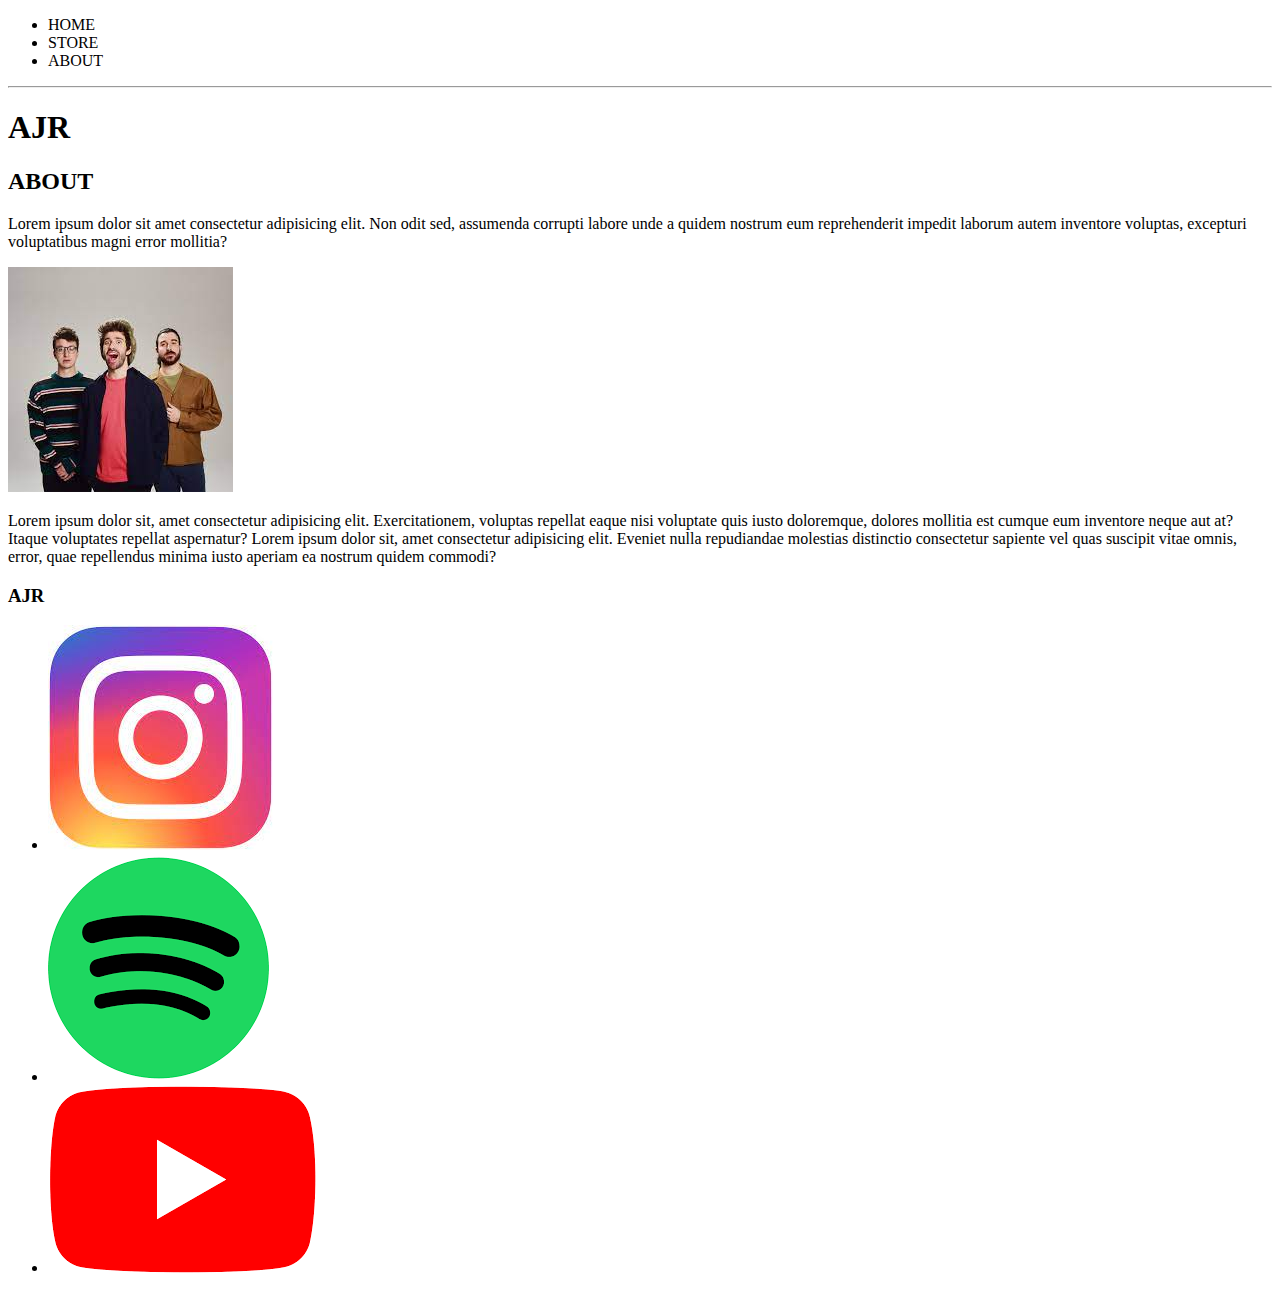
==== about.html @ 16eaced2 "First website html files" ====
<!DOCTYPE html>
<html>
    <head>
    </head>
    <body>
        <header>
            <nav>
                <ul>
                    <li>HOME</li>
                    <li>STORE</li>
                    <li>ABOUT</li>
                </ul>
            </nav>
            <hr>
            <h1>AJR</h1>
        </header>
        <section>
            <h2>ABOUT</h2>
            <p>
                Lorem ipsum dolor sit amet consectetur adipisicing elit. Non odit sed, assumenda corrupti labore unde a quidem nostrum eum reprehenderit impedit laborum autem inventore voluptas, excepturi voluptatibus magni error mollitia?
            </p>
            <img src="Images/ajr1.jpg">
            <p>
                Lorem ipsum dolor sit, amet consectetur adipisicing elit. Exercitationem, voluptas repellat eaque nisi voluptate quis iusto doloremque, dolores mollitia est cumque eum inventore neque aut at? Itaque voluptates repellat aspernatur? Lorem ipsum dolor sit, amet consectetur adipisicing elit. Eveniet nulla repudiandae molestias distinctio consectetur sapiente vel quas suscipit vitae omnis, error, quae repellendus minima iusto aperiam ea nostrum quidem commodi?
            </p>
        </section>
        <footer>
            <h3>AJR</h3>
            <ul>
                <li><img src="Images/insta_logo.jpg"></li>
                <li><img src="Images/spotify_logo.png"></li>
                <li><img src="Images/youtube_logo.png"></li>
            </ul>
        </footer>
    </body>
</html>
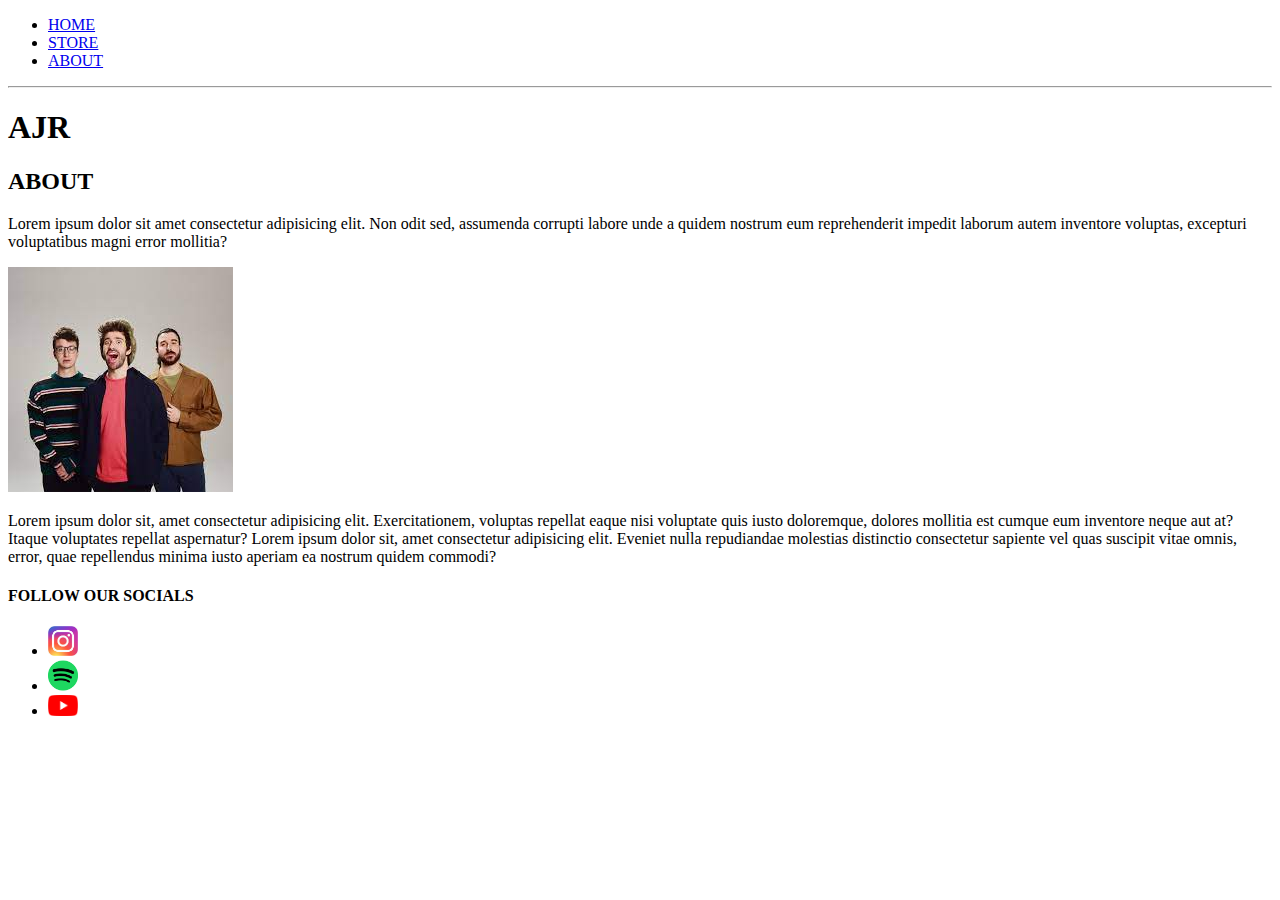
==== commit 01c68479: "Finsihed HTML. TODO: CSS, JS" ====
--- a/about.html
+++ b/about.html
@@ -1,14 +1,16 @@
 <!DOCTYPE html>
 <html>
     <head>
+        <title>AJR | About</title>
+        <meta name="description" content="Fan page for the band AJR">
     </head>
     <body>
         <header>
             <nav>
                 <ul>
-                    <li>HOME</li>
-                    <li>STORE</li>
-                    <li>ABOUT</li>
+                    <li><a href="index.html">HOME</a></li>
+                    <li><a href="store.html">STORE</a></li>
+                    <li><a href="about.html">ABOUT</a></li>
                 </ul>
             </nav>
             <hr>
@@ -25,11 +27,23 @@
             </p>
         </section>
         <footer>
-            <h3>AJR</h3>
+            <h4>FOLLOW OUR SOCIALS</h4>
             <ul>
-                <li><img src="Images/insta_logo.jpg"></li>
-                <li><img src="Images/spotify_logo.png"></li>
-                <li><img src="Images/youtube_logo.png"></li>
+                <li>
+                    <a href="https://www.instagram.com/ajrbrothers/?hl=en" target="_blank">
+                        <img src="Images/insta_logo.jpg" width="30">
+                    </a>
+                </li>
+                <li>
+                    <a href="https://open.spotify.com/artist/6s22t5Y3prQHyaHWUN1R1C" target="_blank">
+                        <img src="Images/spotify_logo.png" width="30">
+                    </a>
+                </li>
+                <li>
+                    <a href="https://www.youtube.com/channel/UCQ5w3fSomzziZfO7neK7eAg" target="_blank">
+                        <img src="Images/youtube_logo.png" width="30">
+                    </a>
+                </li>
             </ul>
         </footer>
     </body>
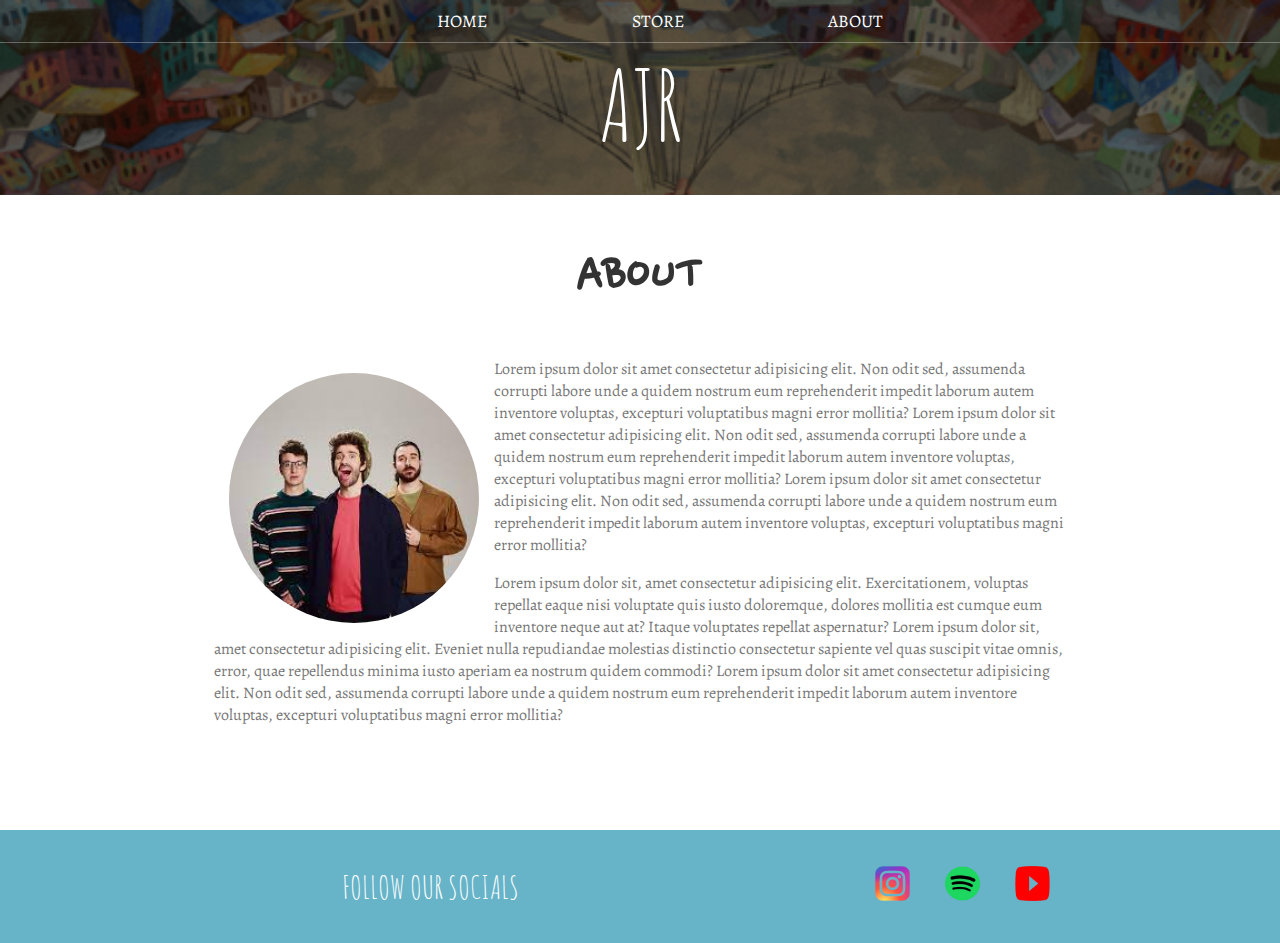
==== commit 7e9698c9: "Completed CSS for about page" ====
--- a/about.html
+++ b/about.html
@@ -1,50 +1,52 @@
 <!DOCTYPE html>
 <html>
     <head>
-        <title>AJR | About</title>
+        <title>AJR | Home</title>
         <meta name="description" content="Fan page for the band AJR">
+        <link rel="stylesheet" href="styles.css">
     </head>
     <body>
-        <header>
-            <nav>
+        <header class="main-header">
+            <nav class="nav main-nav">
                 <ul>
                     <li><a href="index.html">HOME</a></li>
                     <li><a href="store.html">STORE</a></li>
                     <li><a href="about.html">ABOUT</a></li>
                 </ul>
             </nav>
-            <hr>
-            <h1>AJR</h1>
+            <h1 class="band-name band-name-header">AJR</h1>
         </header>
-        <section>
-            <h2>ABOUT</h2>
+        <section class="content-section container">
+            <h2 class="section-header">ABOUT</h2>
+            <img class="about-band-image" src="Images/ajr1.jpg">
             <p>
-                Lorem ipsum dolor sit amet consectetur adipisicing elit. Non odit sed, assumenda corrupti labore unde a quidem nostrum eum reprehenderit impedit laborum autem inventore voluptas, excepturi voluptatibus magni error mollitia?
+                Lorem ipsum dolor sit amet consectetur adipisicing elit. Non odit sed, assumenda corrupti labore unde a quidem nostrum eum reprehenderit impedit laborum autem inventore voluptas, excepturi voluptatibus magni error mollitia? Lorem ipsum dolor sit amet consectetur adipisicing elit. Non odit sed, assumenda corrupti labore unde a quidem nostrum eum reprehenderit impedit laborum autem inventore voluptas, excepturi voluptatibus magni error mollitia? Lorem ipsum dolor sit amet consectetur adipisicing elit. Non odit sed, assumenda corrupti labore unde a quidem nostrum eum reprehenderit impedit laborum autem inventore voluptas, excepturi voluptatibus magni error mollitia?
             </p>
-            <img src="Images/ajr1.jpg">
             <p>
-                Lorem ipsum dolor sit, amet consectetur adipisicing elit. Exercitationem, voluptas repellat eaque nisi voluptate quis iusto doloremque, dolores mollitia est cumque eum inventore neque aut at? Itaque voluptates repellat aspernatur? Lorem ipsum dolor sit, amet consectetur adipisicing elit. Eveniet nulla repudiandae molestias distinctio consectetur sapiente vel quas suscipit vitae omnis, error, quae repellendus minima iusto aperiam ea nostrum quidem commodi?
+                Lorem ipsum dolor sit, amet consectetur adipisicing elit. Exercitationem, voluptas repellat eaque nisi voluptate quis iusto doloremque, dolores mollitia est cumque eum inventore neque aut at? Itaque voluptates repellat aspernatur? Lorem ipsum dolor sit, amet consectetur adipisicing elit. Eveniet nulla repudiandae molestias distinctio consectetur sapiente vel quas suscipit vitae omnis, error, quae repellendus minima iusto aperiam ea nostrum quidem commodi? Lorem ipsum dolor sit amet consectetur adipisicing elit. Non odit sed, assumenda corrupti labore unde a quidem nostrum eum reprehenderit impedit laborum autem inventore voluptas, excepturi voluptatibus magni error mollitia?
             </p>
         </section>
-        <footer>
-            <h4>FOLLOW OUR SOCIALS</h4>
-            <ul>
-                <li>
-                    <a href="https://www.instagram.com/ajrbrothers/?hl=en" target="_blank">
-                        <img src="Images/insta_logo.jpg" width="30">
-                    </a>
-                </li>
-                <li>
-                    <a href="https://open.spotify.com/artist/6s22t5Y3prQHyaHWUN1R1C" target="_blank">
-                        <img src="Images/spotify_logo.png" width="30">
-                    </a>
-                </li>
-                <li>
-                    <a href="https://www.youtube.com/channel/UCQ5w3fSomzziZfO7neK7eAg" target="_blank">
-                        <img src="Images/youtube_logo.png" width="30">
-                    </a>
-                </li>
-            </ul>
+        <footer class="main-footer">
+            <div class="container main-footer-container">
+                <h3 class="footer-text">FOLLOW OUR SOCIALS</h3>
+                <ul class="nav footer-nav">
+                    <li>
+                        <a href="https://www.instagram.com/ajrbrothers/?hl=en" target="_blank">
+                            <img src="Images/insta_logo.png">
+                        </a>
+                    </li>
+                    <li>
+                        <a href="https://open.spotify.com/artist/6s22t5Y3prQHyaHWUN1R1C" target="_blank">
+                            <img src="Images/spotify_logo.png">
+                        </a>
+                    </li>
+                    <li>
+                        <a href="https://www.youtube.com/channel/UCQ5w3fSomzziZfO7neK7eAg" target="_blank">
+                            <img src="Images/youtube_logo.png">
+                        </a>
+                    </li>
+                </ul>
+            </div>
         </footer>
     </body>
 </html>--- a/styles.css
+++ b/styles.css
@@ -0,0 +1,122 @@
+@import url('https://fonts.googleapis.com/css2?family=Alegreya:ital,wght@0,400..900;1,400..900&family=Amatic+SC&family=Nanum+Pen+Script&display=swap');
+
+* {
+    box-sizing: border-box;
+    font-family: "Alegreya";
+    color: #777;
+}
+
+html, body {
+    margin: 0;
+    padding: 0;
+}
+
+.nav ul {
+    margin: 0;
+}
+
+.nav li {
+    display: inline;
+}
+
+.nav a {
+    display: inline-block;
+    padding: .5em;
+    color: white;
+    text-decoration: none;
+}
+
+.main-nav li {
+    padding: 0 5%;
+}
+
+.main-nav {
+    text-align: center;
+    font-size: 1.1em;
+    font-weight: lighter;
+    border-bottom: 1px solid rgba(255, 255, 255, .3);
+}
+
+.nav a:hover {
+    background-color: rgba(255, 255, 255, .3);
+}
+
+.main-header {
+    background-image: url("Images/ajrHeader.jpg");
+    background-color: rgba(0,0,0,.6);
+    background-blend-mode: multiply;
+    background-size: cover;
+    padding-bottom: 30px;
+}
+
+.band-name {
+    text-align: center;
+    margin: 0;
+    font-size: 4em;
+    font-family: "Amatic SC";
+    font-weight: normal;
+    color: white;
+}
+
+.band-name-header {
+    font-size: 6em;
+}
+
+.content-section {
+    margin: 1em;
+}
+
+.container {
+    max-width: 900px;
+    margin: 0 auto;
+    padding: 0 1.5em;
+}
+
+.section-header {
+    font-family: "Nanum Pen Script";
+    font-size: 3.5em;
+    color: #333;
+    text-align: center;
+}
+
+.about-band-image {
+    float: left;
+    height: 250px;
+    width: 250px;
+    margin: 15px;
+    border-radius: 50%;
+}
+
+.footer-text {
+    margin-left: 15%;
+
+    font-size: 2em;
+    font-family: "Amatic SC";
+    font-weight: normal;
+    color: white;
+}
+
+.main-footer {
+    margin-top: 8.2%;
+    background-color: rgb(103, 180, 201);
+    padding: .25em 0;
+}
+
+.main-footer-container {
+    display: flex;
+    align-items: center;
+}
+
+.main-footer-container ul {
+    flex-grow: 1;
+    text-align: end;
+}
+
+.footer-nav li {
+    padding: 0 0.5em;
+}
+
+.footer-nav img {
+    width: 35px;
+    height: 35px;
+}